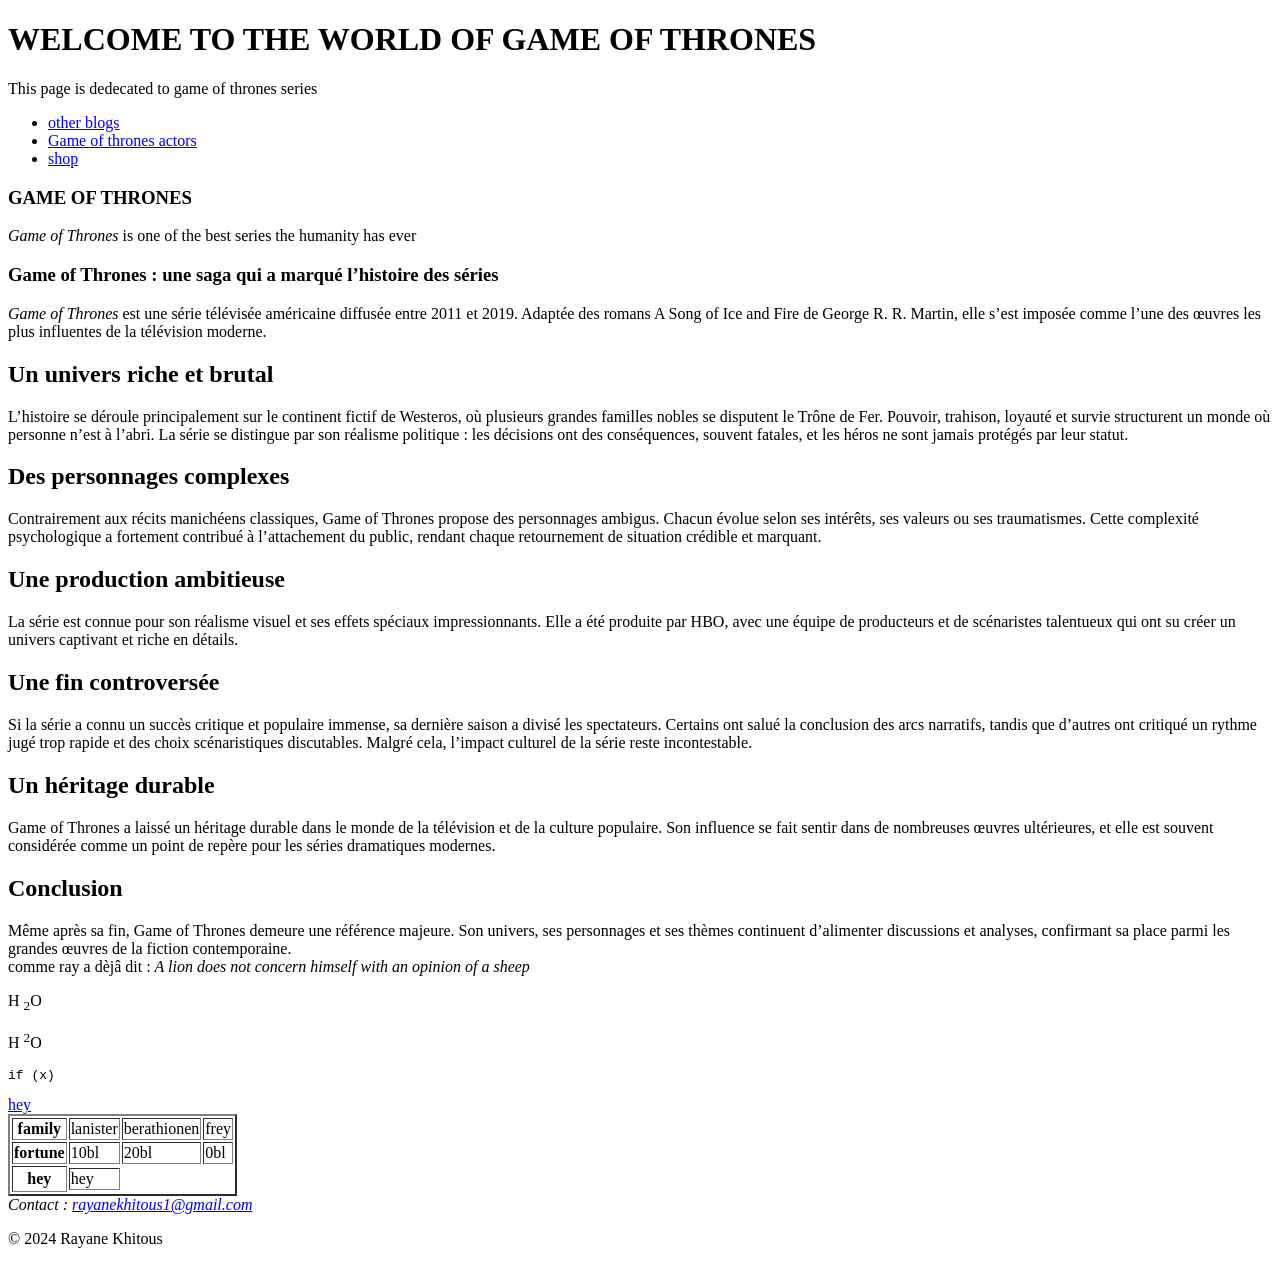
==== index.html @ dd58466e "Add files via upload" ====
<!DOCTYPE html>
<html lang="en">
<head>
    <!-- the metadata describes primerly, the author the char-set and  the description of the page  -->
    <meta charset="utf-8">
    <meta name="viewport" content="width=device-width, initial-scale=1.0">
    <meta name ="author" content="Rayane Khitous" > 
    <meta name="description" content="This page is created to help people understand what an art work Game Of Thrones is"  >
   <!-- the link tag is used to link an external resource to the current document -->
    <link rel="icon"  href="images/télécharger.webp"  />
    <title>Game of thrones</title>
</head>
<body>
    <header>
        <h1>WELCOME TO THE WORLD OF  GAME OF THRONES</h1>   
        <p>This page is dedecated to game of thrones series </p>
        <nav>
            <ul>    
                <li><a href="other-blogs.html">other blogs</a></li>
                <li><a href="Game-of-thrones-actors">Game of thrones actors</a></li>
                <li><a href="shop">shop</a></li>
            </ul>
        </nav>
    </header>
   <main>
       <article>
        <section>
            <h1 id="hello">GAME OF THRONES </h1>
            <p><em>Game of Thrones</em> is one of the best series the humanity has ever  </p>
            </section>
            <section>
                <h1>Game of Thrones : une saga qui a marqué l’histoire des séries</h1>
                <p><em>Game of Thrones</em> est une série télévisée américaine diffusée entre 2011 et 2019. Adaptée des romans A Song of Ice and Fire de George R. R. Martin, elle s’est imposée comme l’une des œuvres les plus influentes de la télévision moderne.</p>
            </section>
            <section>
                    <h2>Un univers riche et brutal</h2>
                    <p>L’histoire se déroule principalement sur le continent fictif de Westeros, où plusieurs grandes familles nobles se disputent le Trône de Fer. Pouvoir, trahison, loyauté et survie structurent un monde où personne n’est à l’abri. La série se distingue par son réalisme politique : les décisions ont des conséquences, souvent fatales, et les héros ne sont jamais protégés par leur statut.</p>
            </section>
            <section>
                <h2>Des personnages complexes</h2>    
                <p>Contrairement aux récits manichéens classiques, Game of Thrones propose des personnages ambigus. Chacun évolue selon ses intérêts, ses valeurs ou ses traumatismes. Cette complexité psychologique a fortement contribué à l’attachement du public, rendant chaque retournement de situation crédible et marquant.</p>
                
            </section>  
            <section>
                <h2>Une production ambitieuse</h2>
                <p>La série est connue pour son réalisme visuel et ses effets spéciaux impressionnants. Elle a été produite par HBO, avec une équipe de producteurs et de scénaristes talentueux qui ont su créer un univers captivant et riche en détails.</p>

            </section>  
            <section>
                <h2>Une fin controversée</h2>
                <p>Si la série a connu un succès critique et populaire immense, sa dernière saison a divisé les spectateurs. Certains ont salué la conclusion des arcs narratifs, tandis que d’autres ont critiqué un rythme jugé trop rapide et des choix scénaristiques discutables. Malgré cela, l’impact culturel de la série reste incontestable.</p>
            </section> 
            <section>
                <h2>Un héritage durable</h2>
                <p>Game of Thrones a laissé un héritage durable dans le monde de la télévision et de la culture populaire. Son influence se fait sentir dans de nombreuses œuvres ultérieures, et elle est souvent considérée comme un point de repère pour les séries dramatiques modernes. </p>
            </section> 
            <section>
                <h2>Conclusion</h2>
                <p>Même après sa fin, Game of Thrones demeure une référence majeure. Son univers, ses personnages et ses thèmes continuent d’alimenter discussions et analyses, confirmant sa place parmi les grandes œuvres de la fiction contemporaine. <br> comme ray a dèjâ dit :  <cite>A lion does not concern himself with an opinion of a sheep</cite></p>
                <p>H <sub>2</sub>O</p>
                 <p>H <sup>2</sup>O</p>
                <PRE>if (x)</PRE>
                <a href="other-blogs.html#hey">hey</a>
            </section> 
         </article>
              <table border="2px">
                <tr>
                    <th >family</th>
                    <td>lanister</td>
                    <td>berathionen</td>
                    <td>frey</td>
                </tr>
                <tr>
                    <th>fortune</th>
                    <td>10bl</td>
                    <td>20bl</td>
                    <td>0bl</td>
                </tr>
                <tr>
                    <th rowspan="4">hey</th>
                    
                </tr>
                <tr>
                    <td>hey</td>
                </tr>
                <tr >
                    
                </tr>
              </table>
    </main>

  <footer>
   <address>
       Contact : <a href="mailto:rayanekhitous1@gmail.com">rayanekhitous1@gmail.com</a>
   </address>
  <p> &copy; 2024 Rayane Khitous</p>
</footer>
    
    </body>
</html>
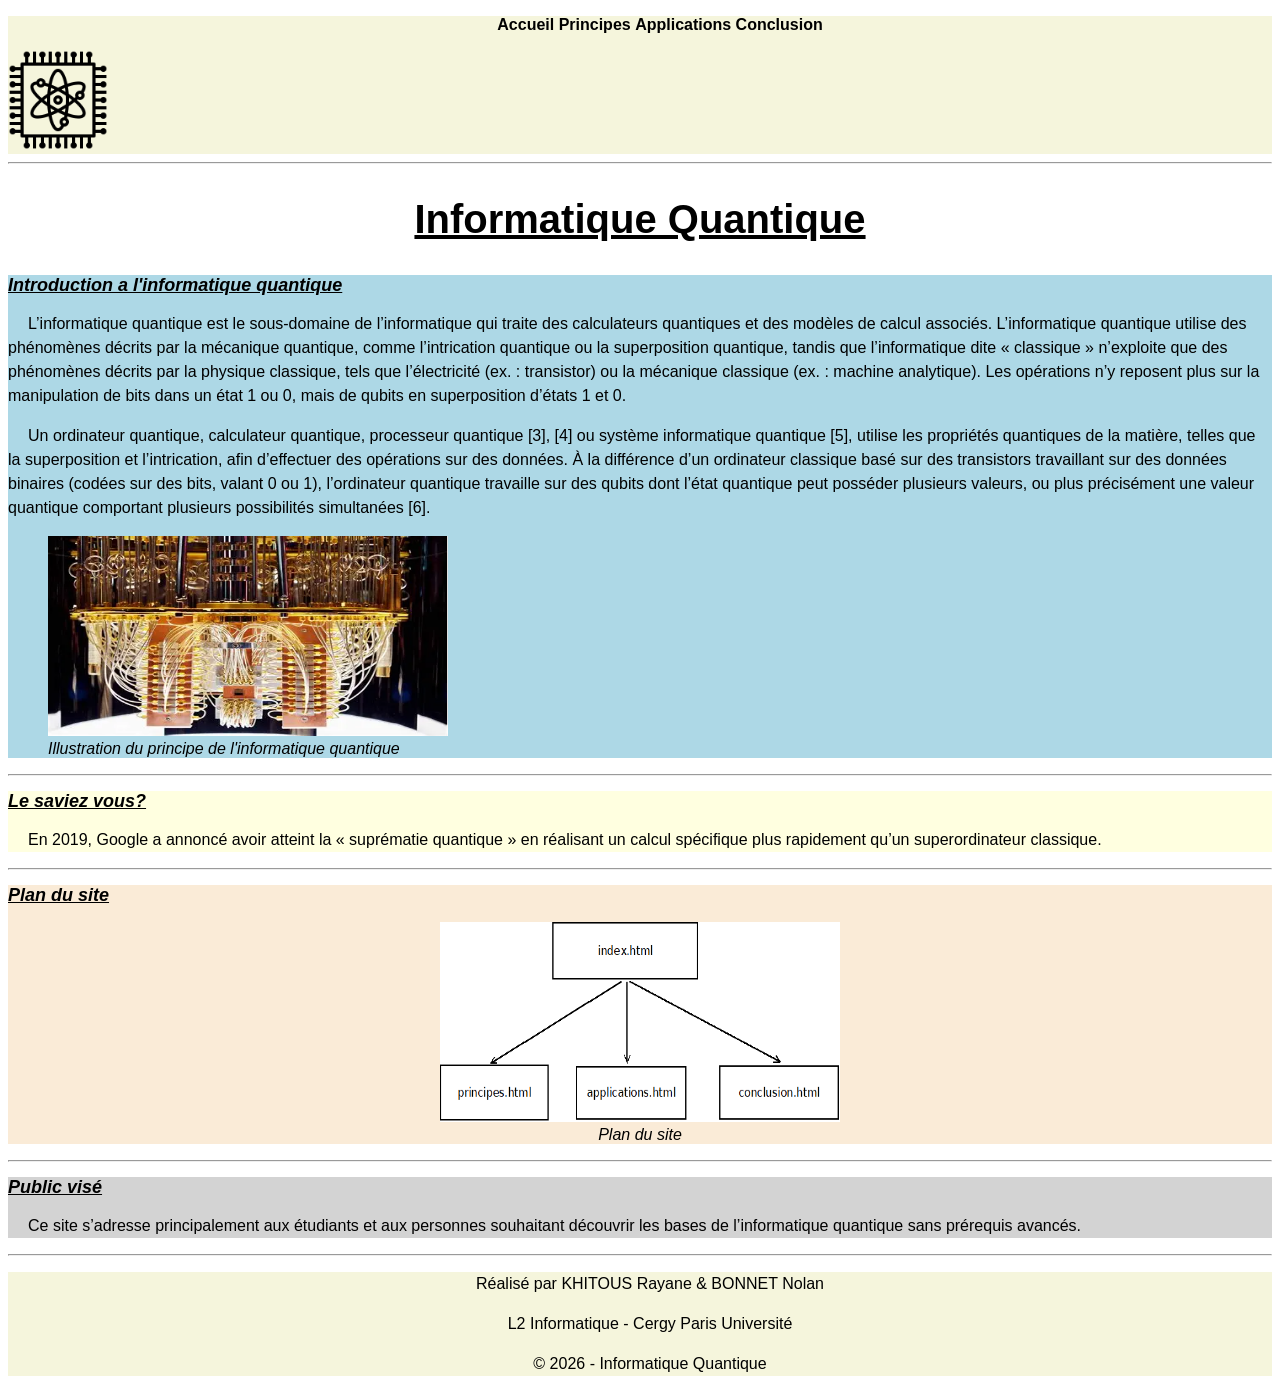
==== commit 3095a70e: "Add files via upload" ====
--- a/index.html
+++ b/index.html
@@ -1,100 +1,95 @@
 <!DOCTYPE html>
-<html lang="en">
+<html lang="fr">
+
 <head>
-    <!-- the metadata describes primerly, the author the char-set and  the description of the page  -->
-    <meta charset="utf-8">
+    <meta charset="utf-8" />
     <meta name="viewport" content="width=device-width, initial-scale=1.0">
-    <meta name ="author" content="Rayane Khitous" > 
-    <meta name="description" content="This page is created to help people understand what an art work Game Of Thrones is"  >
-   <!-- the link tag is used to link an external resource to the current document -->
-    <link rel="icon"  href="images/télécharger.webp"  />
-    <title>Game of thrones</title>
+    <meta name="description" content="Site consacré à l'informatique quantique, présentatant ses principes, son histoire et son concept" />
+    <meta name="author" content="KHITOUS Rayane & BONNET Nolan" />
+    <title>Informatique Quantique</title>
+    <link rel="icon" href="images/favicon.webp">
+    <link rel="stylesheet" href="style.css">
 </head>
+
 <body>
-    <header>
-        <h1>WELCOME TO THE WORLD OF  GAME OF THRONES</h1>   
-        <p>This page is dedecated to game of thrones series </p>
-        <nav>
-            <ul>    
-                <li><a href="other-blogs.html">other blogs</a></li>
-                <li><a href="Game-of-thrones-actors">Game of thrones actors</a></li>
-                <li><a href="shop">shop</a></li>
-            </ul>
-        </nav>
-    </header>
-   <main>
-       <article>
+
+<header>
+    <nav>
+        <ul>
+            <li><a href="index.html">Accueil</a></li>
+            <li><a href="principes.html">Principes</a></li>
+            <li><a href="applications.html">Applications</a></li>
+            <li><a href="conclusion.html">Conclusion</a></li>
+        </ul>
+    </nav>
+    <img src="images/logo.png" alt="logo informatique quantique " class="logo"  />
+</header>
+
+
+<main>
+    <hr />
+    <article>
+        <h1>Informatique Quantique</h1>
+        
+        <section id="intro">
+            <h2>Introduction a l'informatique quantique</h2>
+            <p>
+                L’informatique quantique est le sous-domaine de l’informatique qui traite des calculateurs quantiques et des modèles de calcul associés. L’informatique quantique utilise des phénomènes décrits par la mécanique quantique, comme l’intrication quantique ou la superposition quantique, tandis que l’informatique dite « classique » n’exploite que des phénomènes décrits par la physique classique, tels que l’électricité (ex. : transistor) ou la mécanique classique (ex. : machine analytique). Les opérations n’y reposent plus sur la manipulation de bits dans un état 1 ou 0, mais de qubits en superposition d’états 1 et 0.  
+            </p>
+
+            <p>
+                Un ordinateur quantique, calculateur quantique, processeur quantique [3], [4] ou système informatique quantique [5], utilise les propriétés quantiques de la matière, telles que la superposition et l’intrication, afin d’effectuer des opérations sur des données. À la différence d’un ordinateur classique basé sur des transistors travaillant sur des données binaires (codées sur des bits, valant 0 ou 1), l’ordinateur quantique travaille sur des qubits dont l’état quantique peut posséder plusieurs valeurs, ou plus précisément une valeur quantique comportant plusieurs possibilités simultanées [6].
+            </p>
+            <figure>
+                <img src="images/informatique-quantique.jpeg"  alt="Illustration du principe de l'informatique quantique" />
+                <figcaption>Illustration du principe de l'informatique quantique</figcaption>
+            </figure>
+        </section>
+        
+        <hr/>
+
+        <aside>
+            <h2>Le saviez vous?</h2>
+            <p>
+                En 2019, Google a annoncé avoir atteint la « suprématie quantique » en réalisant un calcul spécifique plus rapidement qu’un superordinateur classique.    
+            </p>  
+        </aside>
+        
+        <hr>
+
+        <section id="plan-du-site">
+            <h2>Plan du site</h2>
+            <figure>
+                <img src="images/plan-du-site.png"  alt="plan du site"  />
+                <figcaption>Plan du site</figcaption>
+            </figure>
+        </section>
+        
+        <hr/>
+        
         <section>
-            <h1 id="hello">GAME OF THRONES </h1>
-            <p><em>Game of Thrones</em> is one of the best series the humanity has ever  </p>
-            </section>
-            <section>
-                <h1>Game of Thrones : une saga qui a marqué l’histoire des séries</h1>
-                <p><em>Game of Thrones</em> est une série télévisée américaine diffusée entre 2011 et 2019. Adaptée des romans A Song of Ice and Fire de George R. R. Martin, elle s’est imposée comme l’une des œuvres les plus influentes de la télévision moderne.</p>
-            </section>
-            <section>
-                    <h2>Un univers riche et brutal</h2>
-                    <p>L’histoire se déroule principalement sur le continent fictif de Westeros, où plusieurs grandes familles nobles se disputent le Trône de Fer. Pouvoir, trahison, loyauté et survie structurent un monde où personne n’est à l’abri. La série se distingue par son réalisme politique : les décisions ont des conséquences, souvent fatales, et les héros ne sont jamais protégés par leur statut.</p>
-            </section>
-            <section>
-                <h2>Des personnages complexes</h2>    
-                <p>Contrairement aux récits manichéens classiques, Game of Thrones propose des personnages ambigus. Chacun évolue selon ses intérêts, ses valeurs ou ses traumatismes. Cette complexité psychologique a fortement contribué à l’attachement du public, rendant chaque retournement de situation crédible et marquant.</p>
-                
-            </section>  
-            <section>
-                <h2>Une production ambitieuse</h2>
-                <p>La série est connue pour son réalisme visuel et ses effets spéciaux impressionnants. Elle a été produite par HBO, avec une équipe de producteurs et de scénaristes talentueux qui ont su créer un univers captivant et riche en détails.</p>
+            <h2>Public visé</h2> 
+            
+            <p>
+                Ce site s’adresse principalement aux étudiants et aux personnes souhaitant
+                découvrir les bases de l’informatique quantique sans prérequis avancés.
+            </p>
+            
+            
+        </section>
+        
+        
+        <hr />
+        
+    </article>
+    
+</main>
 
-            </section>  
-            <section>
-                <h2>Une fin controversée</h2>
-                <p>Si la série a connu un succès critique et populaire immense, sa dernière saison a divisé les spectateurs. Certains ont salué la conclusion des arcs narratifs, tandis que d’autres ont critiqué un rythme jugé trop rapide et des choix scénaristiques discutables. Malgré cela, l’impact culturel de la série reste incontestable.</p>
-            </section> 
-            <section>
-                <h2>Un héritage durable</h2>
-                <p>Game of Thrones a laissé un héritage durable dans le monde de la télévision et de la culture populaire. Son influence se fait sentir dans de nombreuses œuvres ultérieures, et elle est souvent considérée comme un point de repère pour les séries dramatiques modernes. </p>
-            </section> 
-            <section>
-                <h2>Conclusion</h2>
-                <p>Même après sa fin, Game of Thrones demeure une référence majeure. Son univers, ses personnages et ses thèmes continuent d’alimenter discussions et analyses, confirmant sa place parmi les grandes œuvres de la fiction contemporaine. <br> comme ray a dèjâ dit :  <cite>A lion does not concern himself with an opinion of a sheep</cite></p>
-                <p>H <sub>2</sub>O</p>
-                 <p>H <sup>2</sup>O</p>
-                <PRE>if (x)</PRE>
-                <a href="other-blogs.html#hey">hey</a>
-            </section> 
-         </article>
-              <table border="2px">
-                <tr>
-                    <th >family</th>
-                    <td>lanister</td>
-                    <td>berathionen</td>
-                    <td>frey</td>
-                </tr>
-                <tr>
-                    <th>fortune</th>
-                    <td>10bl</td>
-                    <td>20bl</td>
-                    <td>0bl</td>
-                </tr>
-                <tr>
-                    <th rowspan="4">hey</th>
-                    
-                </tr>
-                <tr>
-                    <td>hey</td>
-                </tr>
-                <tr >
-                    
-                </tr>
-              </table>
-    </main>
+<footer>
+    <p>Réalisé par KHITOUS Rayane & BONNET Nolan</p>
+    <p>L2 Informatique - Cergy Paris Université</p>
+    <p>&copy; 2026 - Informatique Quantique</p>
+</footer>
 
-  <footer>
-   <address>
-       Contact : <a href="mailto:rayanekhitous1@gmail.com">rayanekhitous1@gmail.com</a>
-   </address>
-  <p> &copy; 2024 Rayane Khitous</p>
-</footer>
-    
-    </body>
-</html>+</body>
+</html>
--- a/style.css
+++ b/style.css
@@ -0,0 +1,101 @@
+body {
+    font-family: Arial, Helvetica, sans-serif;
+    color: black;
+    background-color: white;
+    
+}
+
+header {
+    background-color: beige;   
+}
+
+nav ul {
+    text-align: center;
+}
+    
+
+nav li {
+    display: inline-block;
+}
+nav a {
+    text-decoration: none;
+    color: black;
+    font-weight: bold;
+}
+nav a:hover {
+    text-decoration: underline;
+}
+
+img {
+    width: 400px;
+    height: 200px;
+}
+
+article {
+    background-color: white;
+}
+
+aside {
+    background-color: lightyellow;
+}
+
+section {
+    background-color: lightgray;
+}
+
+h1 {
+    
+    text-align: center;
+    font-weight: bolder;
+    font-size: 2.5em;
+    text-decoration: underline;
+}
+
+h2 {
+    text-align: left;
+    font-style: italic;
+    font-size: large;
+    text-decoration: underline;   
+}
+
+p {
+    text-indent: 20px;
+    font-family: Verdana, Geneva, Tahoma, sans-serif;
+    font-size: 1em;
+    line-height: 1.5;
+}
+
+figcaption {
+    font-style: italic;
+    
+}
+
+table th ,table td {
+    border: 1px black solid;
+}
+
+
+footer {
+    background-color: beige;
+    text-align: center;
+    font-size: 1em;
+}
+
+dt {
+    font-weight: bold;
+}
+dd {
+    color: brown;
+}
+
+.logo {
+    height: 100px;
+    width: 100px;
+}
+#intro {
+    background-color: lightblue;
+}
+#plan-du-site {
+    background-color:antiquewhite;
+    text-align: center;
+}
